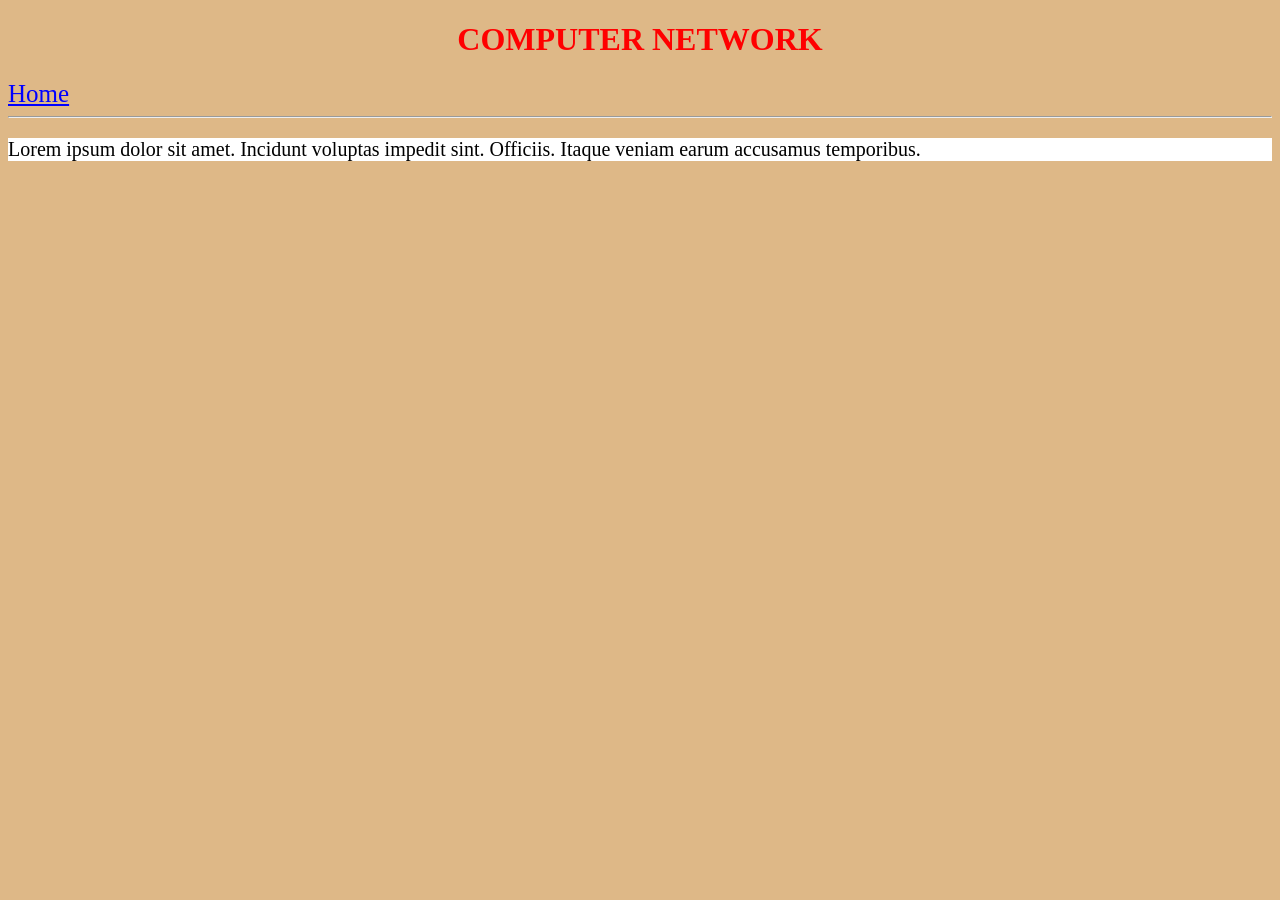
==== page/network_page.html @ 9ad31b6c "add network page" ====
<!doctype html>
<html lang="en">
  <head>
    <meta charset="UTF-8" />
    <meta name="viewport" content="width=device-width, initial-scale=1.0" />
    <link rel="stylesheet" href="../style.css" />
    <link
      rel="apple-touch-icon"
      sizes="180x180"
      href="../image/favicon_io/apple-touch-icon.png"
    />
    <link
      rel="icon"
      type="image/png"
      sizes="32x32"
      href="../image/favicon_io/favicon-32x32.png"
    />
    <link
      rel="icon"
      type="image/png"
      sizes="16x16"
      href="../image/favicon_io/favicon-16x16.png"
    />
    <link rel="manifest" href="../image/favicon_io/site.webmanifest" />
    <title>Computer network</title>
  </head>
  <body>
    <h1>Computer network</h1>
    <a href="../index.html">Home</a>
    <hr />

    <p>
      Lorem ipsum dolor sit amet. Incidunt voluptas impedit sint. Officiis.
      Itaque veniam earum accusamus temporibus.
    </p>
  </body>
</html>
---- style.css ----
* {
  background-color: burlywood;
}

h1 {
  text-align: center;
  color: red;
  text-transform: uppercase;
}

h2 {
  color: chartreuse;
  text-transform: uppercase;
}

a {
  color: blue;
  font-size: 25px;
}

p {
  background-color: white;
  font-size: 20px;
}
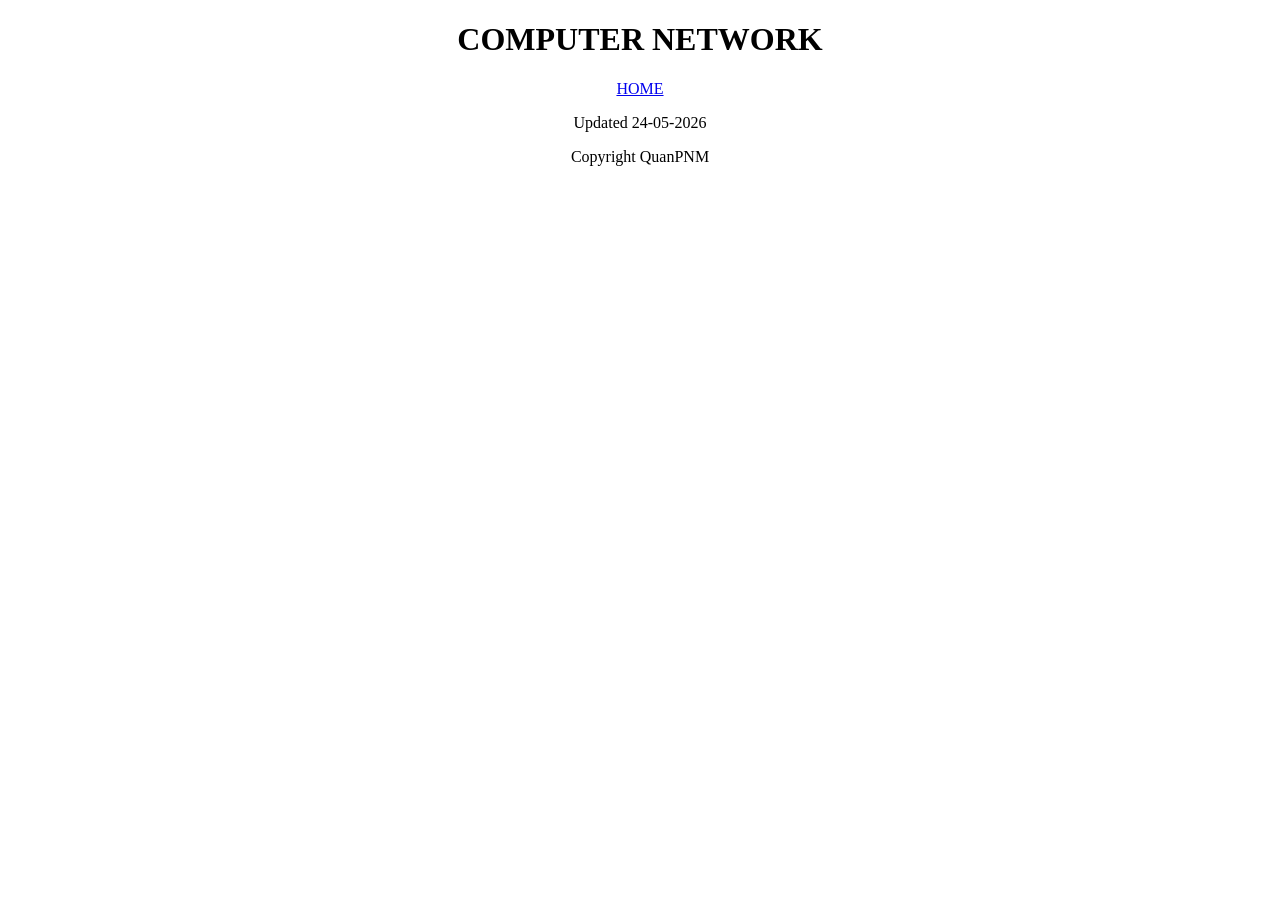
==== commit 70693014: "optimized: restructure the pages" ====
--- a/page/network_page.html
+++ b/page/network_page.html
@@ -25,13 +25,19 @@
     <title>Computer network</title>
   </head>
   <body>
-    <h1>Computer network</h1>
-    <a href="../index.html">Home</a>
-    <hr />
+    <header>
+      <h1>Computer network</h1>
 
-    <p>
-      Lorem ipsum dolor sit amet. Incidunt voluptas impedit sint. Officiis.
-      Itaque veniam earum accusamus temporibus.
-    </p>
+      <nav>
+        <a href="../index.html" target="_self">Home</a>
+      </nav>
+    </header>
+
+    <main></main>
+
+    <footer>
+      <p>Updated 24-05-2026</p>
+      <p>Copyright QuanPNM</p>
+    </footer>
   </body>
 </html>
--- a/style.css
+++ b/style.css
@@ -1,24 +1,17 @@
 * {
-  background-color: burlywood;
+  font-family: "Jetbrains mono";
 }
 
-h1 {
+header {
   text-align: center;
-  color: red;
   text-transform: uppercase;
 }
 
-h2 {
-  color: chartreuse;
-  text-transform: uppercase;
+footer {
+  text-align: center;
 }
 
-a {
-  color: blue;
-  font-size: 25px;
+a:hover {
+  font-size: xx-large;
+  color: red;
 }
-
-p {
-  background-color: white;
-  font-size: 20px;
-}
